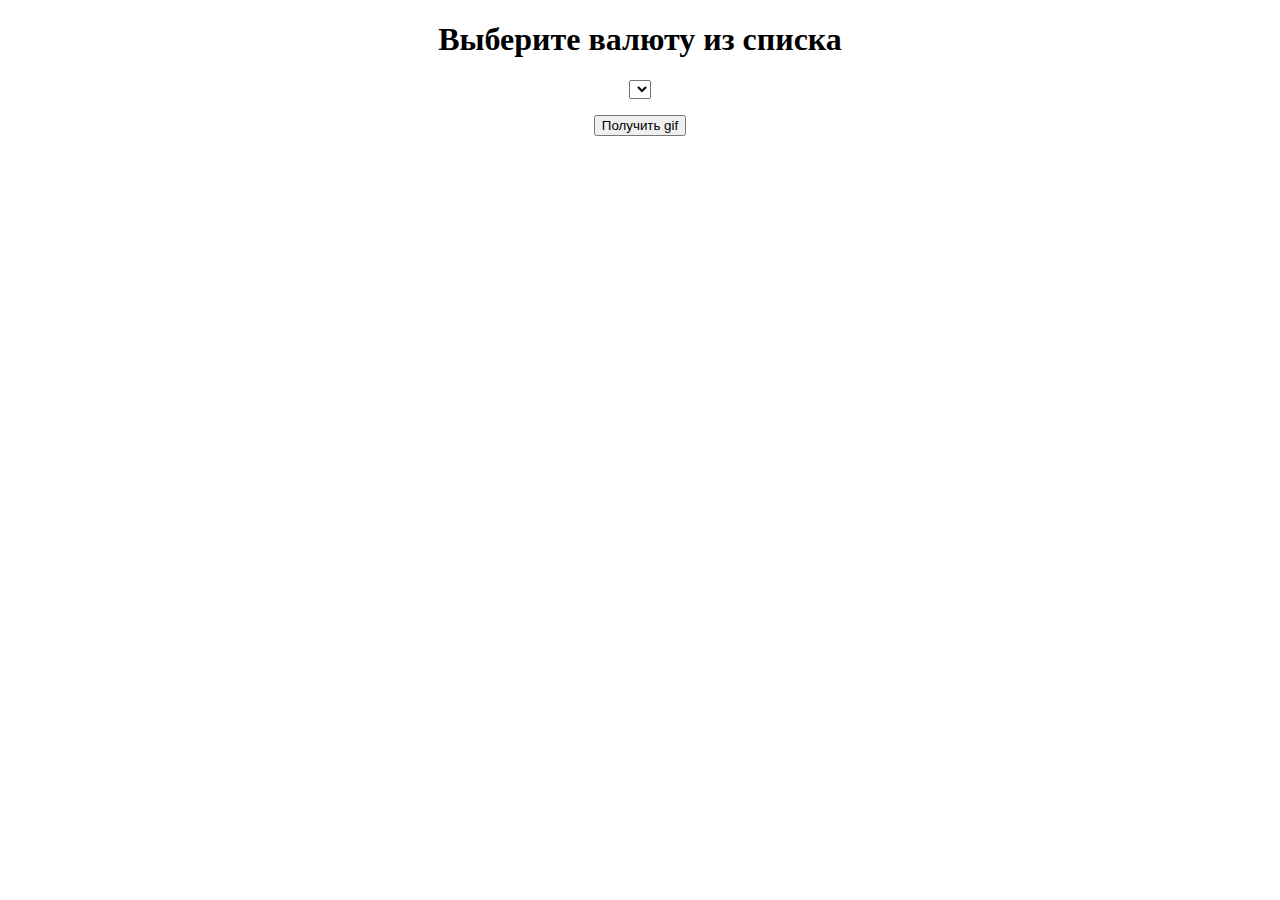
==== src/main/resources/static/index.html @ 041e860a "add fuction apod,epic" ====
<!DOCTYPE html>
<html lang="en">

<head>
    <meta charset="UTF-8" />
    <script src="https://code.jquery.com/jquery-3.4.1.min.js"></script>
    <script src="https://cdn.jsdelivr.net/npm/bootstrap@5.0.2/dist/js/bootstrap.bundle.min.js" integrity="sha384-MrcW6ZMFYlzcLA8Nl+NtUVF0sA7MsXsP1UyJoMp4YLEuNSfAP+JcXn/tWtIaxVXM" crossorigin="anonymous"></script>
    <link href="https://cdn.jsdelivr.net/npm/bootstrap@5.0.2/dist/css/bootstrap.min.css" rel="stylesheet" integrity="sha384-EVSTQN3/azprG1Anm3QDgpJLIm9Nao0Yz1ztcQTwFspd3yD65VohhpuuCOmLASjC" crossorigin="anonymous">

    <script src="./scripts.js"></script>
    <title>Gif</title>
</head>
<body>

<div style="text-align: center;">

    <h1>Выберите валюту из списка</h1>
    <select id="codesSelector" size="1"></select>
    <p> </p>
    <button type="button" onclick='loadResultGif()' class="btn btn-primary">Получить gif</button>
    <p> </p>
    <div id="out"></div>
</div>

<script>
    $(loadForSelect());
  </script>

</body>

</html>
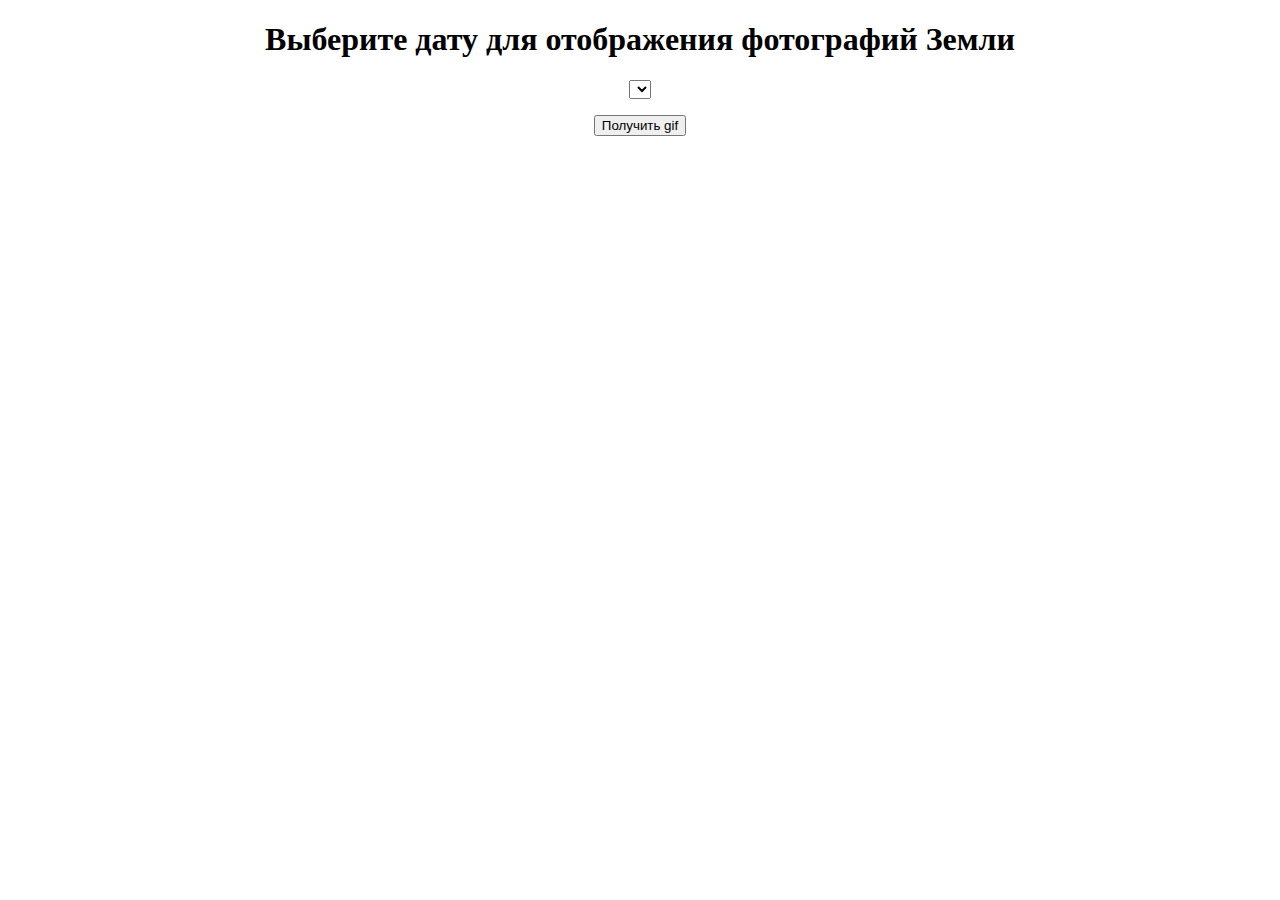
==== commit 75bd2463: "add changed js" ====
--- a/src/main/resources/static/index.html
+++ b/src/main/resources/static/index.html
@@ -15,7 +15,7 @@
 
 <div style="text-align: center;">
 
-    <h1>Выберите валюту из списка</h1>
+    <h1>Выберите дату для отображения фотографий Земли </h1>
     <select id="codesSelector" size="1"></select>
     <p> </p>
     <button type="button" onclick='loadResultGif()' class="btn btn-primary">Получить gif</button>
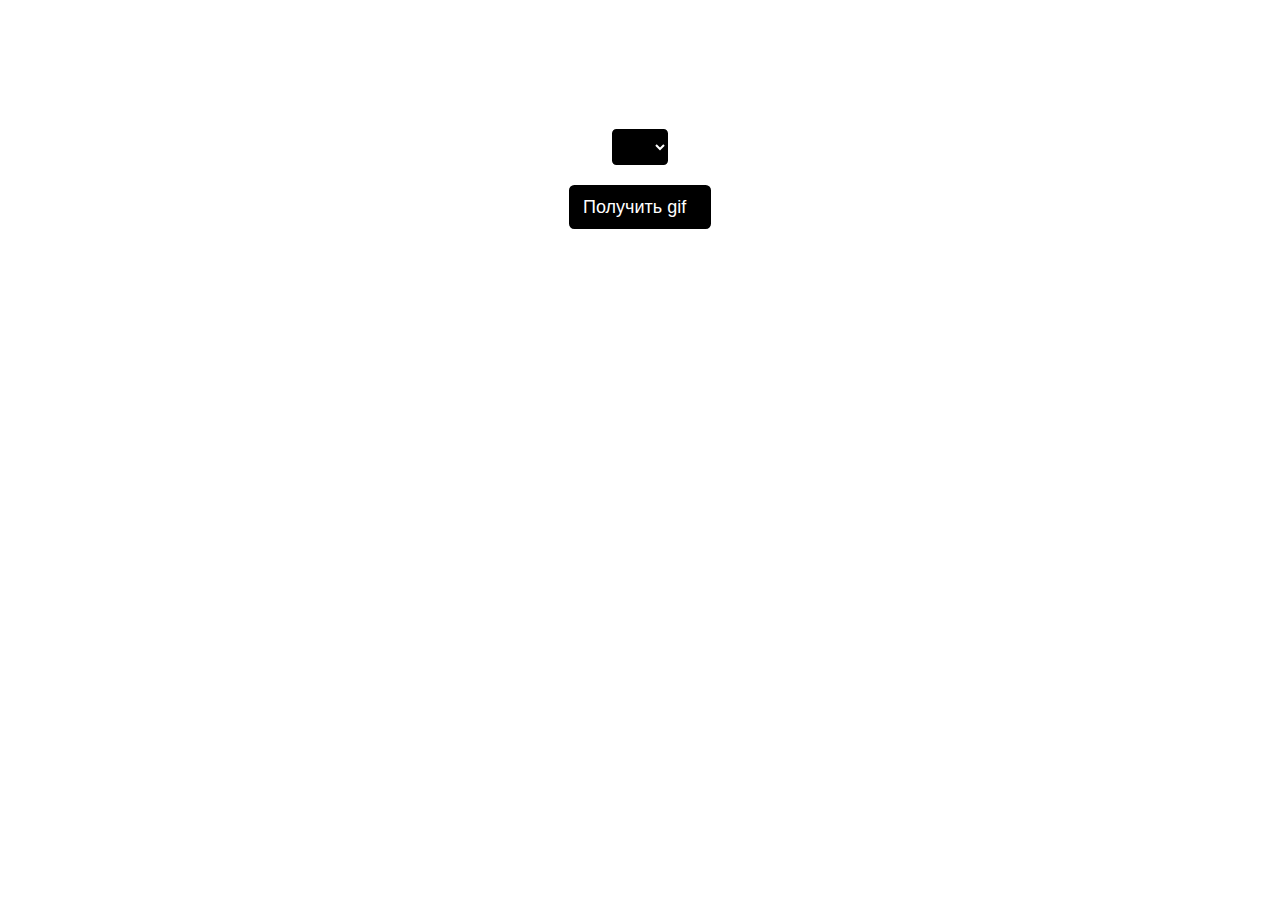
==== commit 8d3ff1e5: "html + css" ====
--- a/src/main/resources/static/index.html
+++ b/src/main/resources/static/index.html
@@ -4,28 +4,24 @@
 
 <head>
     <meta charset="UTF-8" />
+    <title>NASA API</title>
+    <link rel="stylesheet" href="style.css">
+    <script src="./scripts.js"></script>
     <script src="https://code.jquery.com/jquery-3.4.1.min.js"></script>
-    <script src="https://cdn.jsdelivr.net/npm/bootstrap@5.0.2/dist/js/bootstrap.bundle.min.js" integrity="sha384-MrcW6ZMFYlzcLA8Nl+NtUVF0sA7MsXsP1UyJoMp4YLEuNSfAP+JcXn/tWtIaxVXM" crossorigin="anonymous"></script>
-    <link href="https://cdn.jsdelivr.net/npm/bootstrap@5.0.2/dist/css/bootstrap.min.css" rel="stylesheet" integrity="sha384-EVSTQN3/azprG1Anm3QDgpJLIm9Nao0Yz1ztcQTwFspd3yD65VohhpuuCOmLASjC" crossorigin="anonymous">
+    
+    
+</head>
+<body class="bodystyle">
 
-    <script src="./scripts.js"></script>
-    <title>Gif</title>
-</head>
-<body>
-
-<div style="text-align: center;">
-
-    <h1>Выберите дату для отображения фотографий Земли </h1>
-    <select id="codesSelector" size="1"></select>
-    <p> </p>
-    <button type="button" onclick='loadResultGif()' class="btn btn-primary">Получить gif</button>
-    <p> </p>
-    <div id="out"></div>
-</div>
-
-<script>
-    $(loadForSelect());
-  </script>
+    <div class="divstyle">
+        <h1 class="hstyle">Выберите дату для отображения фотографий Земли.</h1>
+        <h2 class="hstyle" > Для большей наглядности полученные изображения объеденены в Gif.</h2>
+        <select class="selectsyle" id="codesSelector" ></select>
+        <p> </p>
+        <button type="button" onclick='loadResultGif()' class="btn">Получить gif</button>
+        <p> </p>
+        <div id="out" ></div>
+    </div>
 
 </body>
 
--- a/src/main/resources/static/style.css
+++ b/src/main/resources/static/style.css
@@ -0,0 +1,51 @@
+.bodystyle{
+	text-align: center;
+	background-image: url(/images/backLogo.jpg);
+    background-size: 100%;
+    background-position: top;
+
+
+}
+
+.divline {
+}
+.hstyle{
+	font-family: cursive;
+	color: white;
+}
+
+.selectsyle {
+
+	text-align: center;
+	color: #fff;
+	background: #000;
+font-size: 16px; 
+font-family: sans-serif; 
+
+width: 120;
+ 
+line-height: 1.3; 
+padding: .6em 1.4em .5em .8em;
+width: 100; 
+border-radius: .4em;
+margin: 0; 
+border: 2px solid #fff;
+}
+
+.btn {
+		text-align: center;
+	color: #fff;
+	background: #000;
+font-size: 18px; 
+font-family: sans-serif; 
+
+width: 120;
+ 
+line-height: 1.3; 
+padding: .6em 1.4em .5em .8em;
+width: 100; 
+border-radius: .4em;
+margin: 0; 
+border: 2px solid #fff;
+}
+
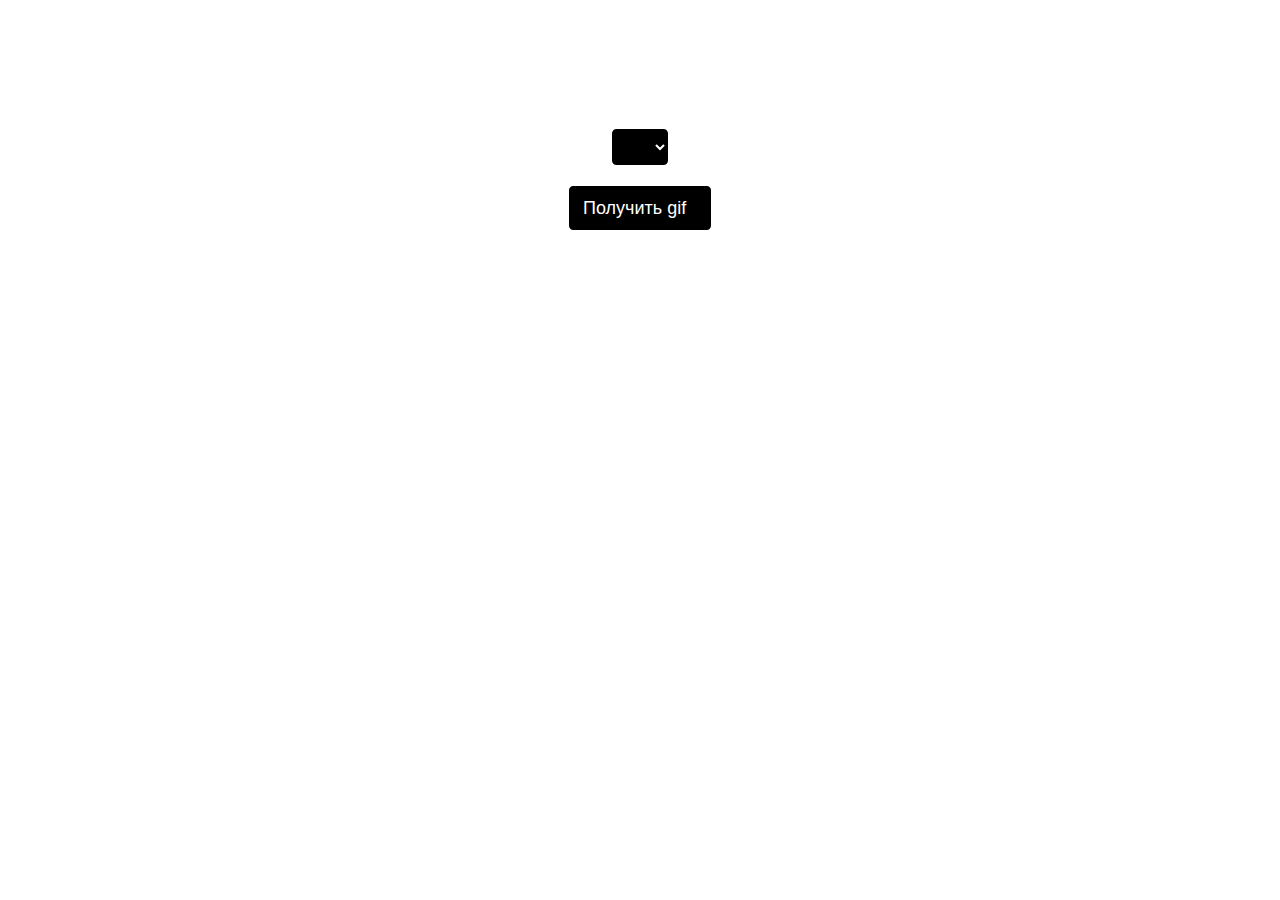
==== commit 7fb8aff3: "change html" ====
--- a/src/main/resources/static/index.html
+++ b/src/main/resources/static/index.html
@@ -13,7 +13,7 @@
 </head>
 <body class="bodystyle">
 
-    <div class="divstyle">
+    <div>
         <h1 class="hstyle">Выберите дату для отображения фотографий Земли.</h1>
         <h2 class="hstyle" > Для большей наглядности полученные изображения объеденены в Gif.</h2>
         <select class="selectsyle" id="codesSelector" ></select>
--- a/src/main/resources/static/style.css
+++ b/src/main/resources/static/style.css
@@ -3,49 +3,84 @@
 	background-image: url(/images/backLogo.jpg);
     background-size: 100%;
     background-position: top;
-
-
 }
 
-.divline {
-}
 .hstyle{
 	font-family: cursive;
 	color: white;
 }
 
 .selectsyle {
-
 	text-align: center;
 	color: #fff;
 	background: #000;
-font-size: 16px; 
-font-family: sans-serif; 
-
-width: 120;
- 
-line-height: 1.3; 
-padding: .6em 1.4em .5em .8em;
-width: 100; 
-border-radius: .4em;
-margin: 0; 
-border: 2px solid #fff;
+	font-size: 16px; 
+	font-family: sans-serif; 
+	width: 120; 
+	line-height: 1.3; 
+	padding: .6em 1.4em .5em .8em;
+	width: 100; 
+	border-radius: .4em;
+	margin: 0; 
+	border: 2px solid #fff;
 }
 
 .btn {
-		text-align: center;
+	text-align: center;
 	color: #fff;
 	background: #000;
-font-size: 18px; 
-font-family: sans-serif; 
-
-width: 120;
- 
-line-height: 1.3; 
-padding: .6em 1.4em .5em .8em;
-width: 100; 
-border-radius: .4em;
-margin: 0; 
-border: 2px solid #fff;
+	font-size: 18px; 
+	font-family: sans-serif; 
+	width: 120; 
+	line-height: 1.3; 
+	padding: .6em 1.4em .5em .8em;
+	width: 100; 
+	border-radius: .4em;
+	margin: 0; 
+	border: 3px solid #fff;
+	cursor: pointer;
+	transition: all 0.5s;
+  	position: relative;
 }
 
+.btn ::before {
+	align-content: center;
+  	content: '';
+  	position: absolute;
+  	top: 0;
+  	left: 0;
+  	width: 100%;
+ 	height: 100%;
+  	z-index: 1;
+  	background-color: rgba(255,255,255,0.1);
+  	transition: all 0.7s;
+  	border-radius: .4em;
+}
+
+.btn:hover::before {
+  	opacity: 0 ;
+  	transform: scale(0.5,0.5);
+}
+
+.btn::after {
+	align-content: center;
+  	content: '';
+  	position: absolute;
+  	top: 0;
+  	left: 0;
+  	width: 100%;
+  	height: 100%;
+  	z-index: 1;
+  	opacity: 0;
+  	transition: all 0.7s;
+  	border: 2px solid #fff;
+  	transform: scale(1.2,1.2);
+  	border-radius: .4em;
+}
+
+.btn:hover::after {
+  	opacity: 1;
+  	transform: scale(1, 1);
+}
+}
+
